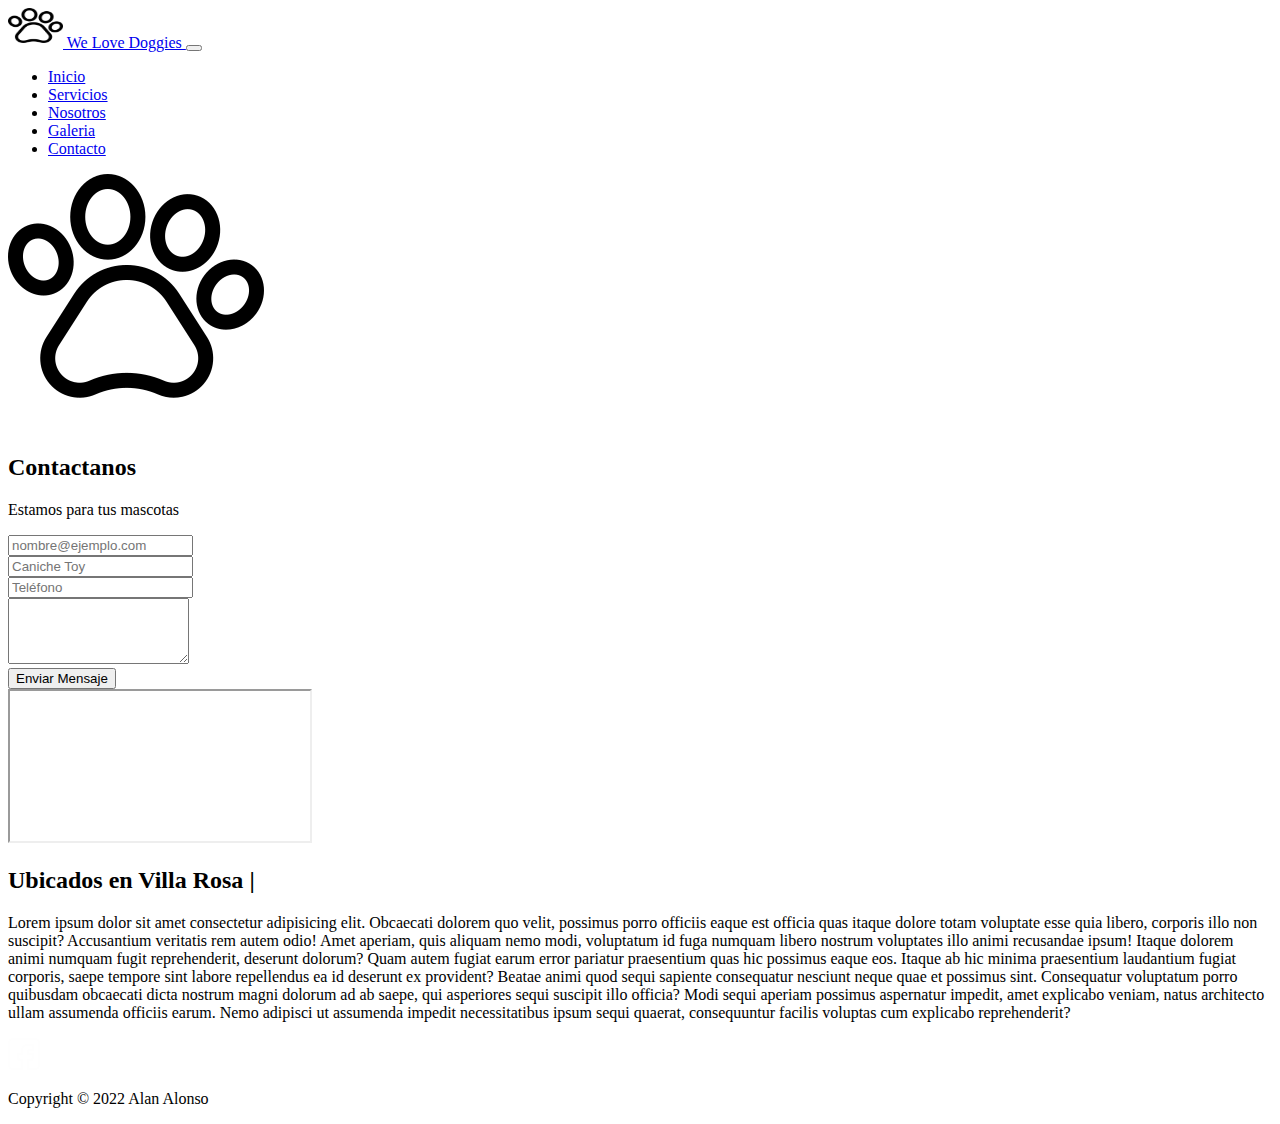
==== pages/contacto.html @ a9f9420e "creando sass" ====
<!DOCTYPE html>
<html lang="en">
<head>
    <meta charset="UTF-8">
    <meta http-equiv="X-UA-Compatible" content="IE=edge">
    <meta name="viewport" content="width=device-width, initial-scale=1.0">
    <title>Peluqueria Canina WeLoveDoggies</title>
    <!-- Bootstrap CSS -->
    <link href="https://cdn.jsdelivr.net/npm/bootstrap@5.1.3/dist/css/bootstrap.min.css" rel="stylesheet" integrity="sha384-1BmE4kWBq78iYhFldvKuhfTAU6auU8tT94WrHftjDbrCEXSU1oBoqyl2QvZ6jIW3" crossorigin="anonymous">
    <link rel="stylesheet" href="../asset/style.css">
</head>
<body class="contenedor">
    <header class="encabezado">
        <nav class="navbar navbar-expand-lg navbar navbar-dark bg-primary">
            <div class="container-fluid">
                <a class="navbar-brand" href="#">
                    <img src="../asset/img/huella.png" alt="" width="55" height="40" class="logo d-inline-block align-text-top">
                    We Love Doggies
                  </a>
              <button class="navbar-toggler" type="button" data-bs-toggle="collapse" data-bs-target="#navbarTogglerDemo02" aria-controls="navbarTogglerDemo02" aria-expanded="false" aria-label="Toggle navigation">
                <span class="navbar-toggler-icon"></span>
              </button>
              <div class="collapse navbar-collapse justify-content-end" id="navbarTogglerDemo02">
                <ul class="navbar-nav me-auto mb-2 mb-lg-0">
                  <li class="nav-item">
                    <a class="nav-link" aria-current="page" href="../index.html">Inicio</a>
                  </li>
                  <li class="nav-item">
                    <a class="nav-link" aria-current="page" href="./servicios.html">Servicios</a>
                  </li>
                  <li class="nav-item">
                    <a class="nav-link" aria-current="page" href="./nosotros.html">Nosotros</a>
                  </li>
                  <li class="nav-item">
                    <a class="nav-link" aria-current="page" href="./galeria.html">Galeria</a>
                  </li>
                  <li class="nav-item">
                    <a class="nav-link active" aria-current="page" href="./contacto.html">Contacto</a>
                  </li>
                </ul>
              </div>
            </div>
          </nav>
</header>

    <main class="cuerpo">
<!-- Formulario 2-->
      <div class="container border-top border-primary pt-2" style="max-width: 500px" id="contenedor-formulario">
        <div class="text-center mb-4" id="titulo-formulario">
          <div><img src="../asset/img/huella.png" alt="" class="img-fluid ps-5"></div>
          <h2>Contactanos</h2>
          <p class="fs-5">Estamos para tus mascotas</p>
        </div>
  
       
  
        <form   method="POST" data-netlify="true" action="#">     
              <div class= "mb-3">           
                <input type="email" class="form-control" id="email" name="email" placeholder="nombre@ejemplo.com">
              </div>
   
            
              <div class="mb-3">            
                <input type="input" class="form-control" id="name" name="name" placeholder="Caniche Toy">
              </div>
        
  
              <div class="mb-3">
                <input type="tel" class="form-control" name="phone" id="phone" placeholder="Teléfono">
              </div>
  
            <div class="mb-3">       
              <textarea class="form-control" name="message" id="message" rows="4"></textarea>
            </div>
  
            <div class="mb-3">
              <button type="submit" class=" btn btn-primary w-100 fs-5">Enviar Mensaje</button>
            </div>
        </form>
    
    </div>
  <div id="local">
    <div class="mapaDeUbicacion">
        <iframe id="mapa" src="https://www.google.com/maps/embed?pb=!1m14!1m8!1m3!1d3291.4063135750957!2d-58.865498!3d-34.416433!3m2!1i1024!2i768!4f13.1!3m3!1m2!1s0x0%3A0x6aa92ce7ea331518!2s%22We%20love%20doggies%22!5e0!3m2!1ses-419!2sar!4v1648254610109!5m2!1ses-419!2sar"style="border:1;" allowfullscreen="" loading="lazy" referrerpolicy="no-referrer-when-downgrade"></iframe>
  </div>
  <div class="wrapper">
    <div class="animacionTexto">
    <h2>Ubicados en Villa Rosa <span>|</span></h2></div>
  
    <p class="fs-5 text-body">Lorem ipsum dolor sit amet consectetur adipisicing elit. Obcaecati dolorem quo velit, possimus porro officiis eaque est officia quas itaque dolore totam voluptate esse quia libero, corporis illo non suscipit?
    Accusantium veritatis rem autem odio! Amet aperiam, quis aliquam nemo modi, voluptatum id fuga numquam libero nostrum voluptates illo animi recusandae ipsum! Itaque dolorem animi numquam fugit reprehenderit, deserunt dolorum?
    Quam autem fugiat earum error pariatur praesentium quas hic possimus eaque eos. Itaque ab hic minima praesentium laudantium fugiat corporis, saepe tempore sint labore repellendus ea id deserunt ex provident?
    Beatae animi quod sequi sapiente consequatur nesciunt neque quae et possimus sint. Consequatur voluptatum porro quibusdam obcaecati dicta nostrum magni dolorum ad ab saepe, qui asperiores sequi suscipit illo officia?
    Modi sequi aperiam possimus aspernatur impedit, amet explicabo veniam, natus architecto ullam assumenda officiis earum. Nemo adipisci ut assumenda impedit necessitatibus ipsum sequi quaerat, consequuntur facilis voluptas cum explicabo reprehenderit?
    </p>

  </div>
  </div>
    </main>

<footer class="pie">
    <div class="redes">
        <a href="https://www.facebook.com/PeluqueriaCaninaWeLoveDoggies"><img src="../asset/img/icon/facebook.png" alt="facebook"></a>
        <a href="https://www.instagram.com/peluqueriacaninawelovedoggies/?hl=es"><img src="../asset/img/icon/instagram.png" alt="instagram"></a>
    </div>
    <p>Copyright &copy 2022 Alan Alonso</p>
</footer>
<!-- JS -->
<script src="https://cdn.jsdelivr.net/npm/bootstrap@5.1.3/dist/js/bootstrap.bundle.min.js" integrity="sha384-ka7Sk0Gln4gmtz2MlQnikT1wXgYsOg+OMhuP+IlRH9sENBO0LRn5q+8nbTov4+1p" crossorigin="anonymous"></script> 
</body>
</html>
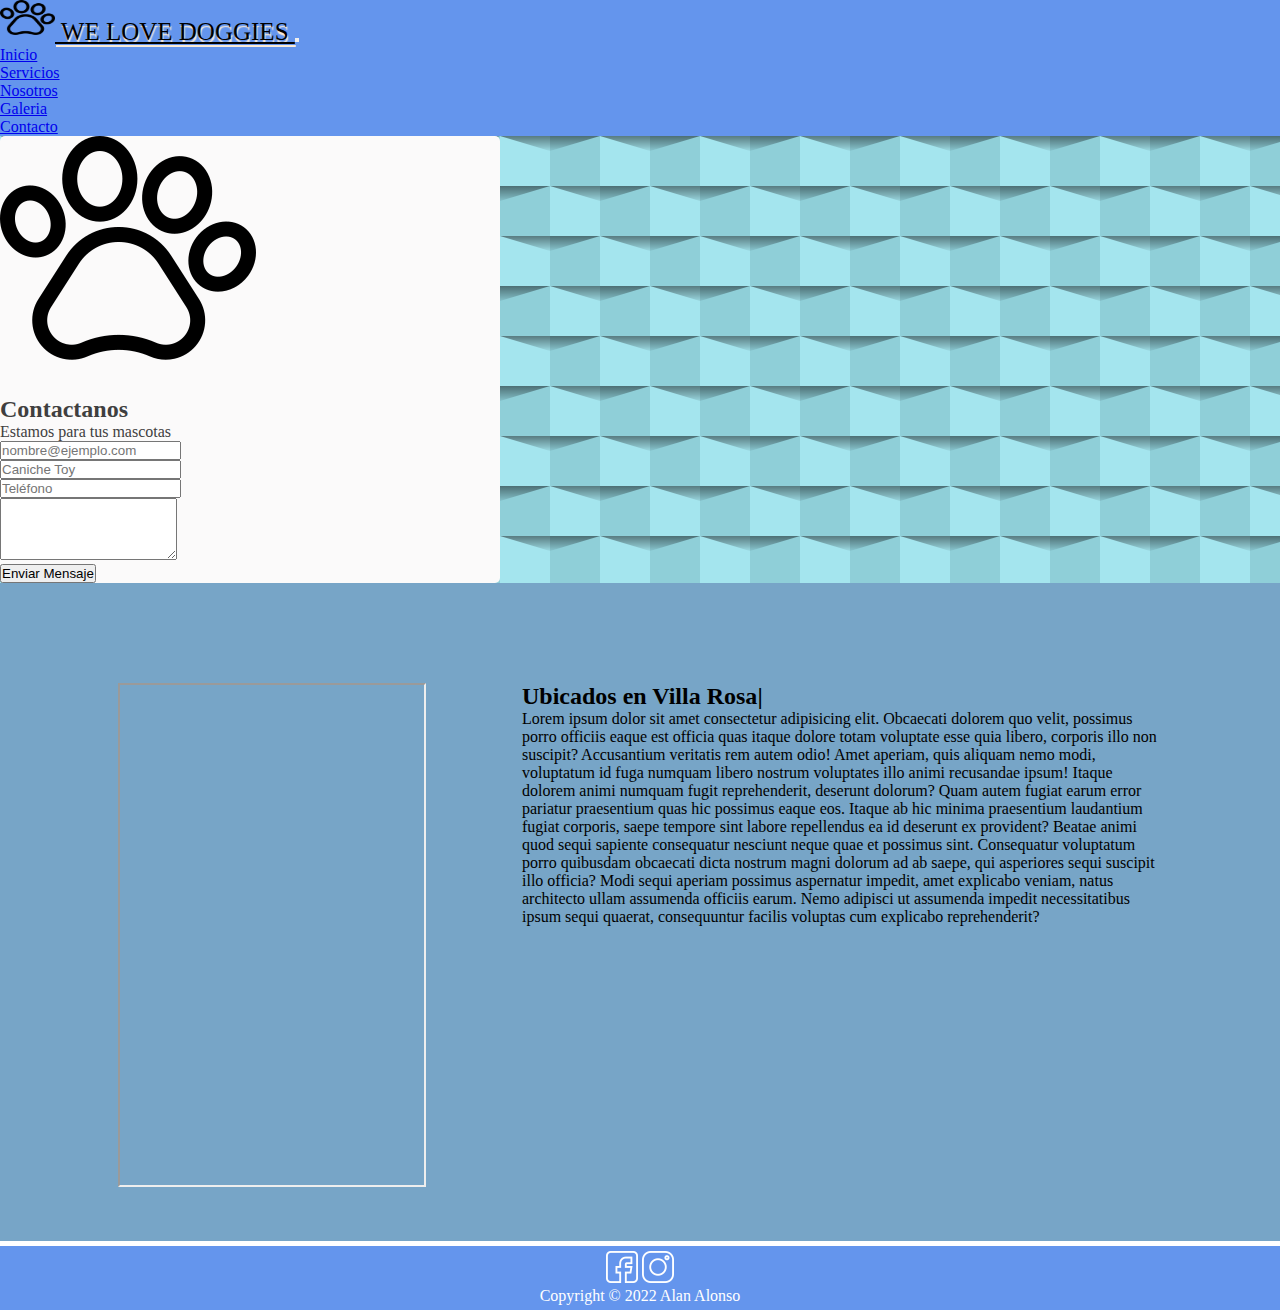
==== commit ffd4d828: "sass + ceo" ====
--- a/pages/contacto.html
+++ b/pages/contacto.html
@@ -4,12 +4,14 @@
     <meta charset="UTF-8">
     <meta http-equiv="X-UA-Compatible" content="IE=edge">
     <meta name="viewport" content="width=device-width, initial-scale=1.0">
+    <meta name="description" content="Peluqueria canina">
+    <meta name="keywords" content="peluqueria, canina, perros, estilo, corte, limpieza">
     <title>Peluqueria Canina WeLoveDoggies</title>
     <!-- Bootstrap CSS -->
     <link href="https://cdn.jsdelivr.net/npm/bootstrap@5.1.3/dist/css/bootstrap.min.css" rel="stylesheet" integrity="sha384-1BmE4kWBq78iYhFldvKuhfTAU6auU8tT94WrHftjDbrCEXSU1oBoqyl2QvZ6jIW3" crossorigin="anonymous">
-    <link rel="stylesheet" href="../asset/style.css">
+    <link rel="stylesheet" href="../asset/css/style.css">
 </head>
-<body class="contenedor">
+<body>
     <header class="encabezado">
         <nav class="navbar navbar-expand-lg navbar navbar-dark bg-primary">
             <div class="container-fluid">
@@ -20,8 +22,8 @@
               <button class="navbar-toggler" type="button" data-bs-toggle="collapse" data-bs-target="#navbarTogglerDemo02" aria-controls="navbarTogglerDemo02" aria-expanded="false" aria-label="Toggle navigation">
                 <span class="navbar-toggler-icon"></span>
               </button>
-              <div class="collapse navbar-collapse justify-content-end" id="navbarTogglerDemo02">
-                <ul class="navbar-nav me-auto mb-2 mb-lg-0">
+              <div class="collapse navbar-collapse" id="navbarTogglerDemo02">
+                <ul class=" nav__derecha navbar-nav me-auto mb-2 mb-lg-0">
                   <li class="nav-item">
                     <a class="nav-link" aria-current="page" href="../index.html">Inicio</a>
                   </li>
--- a/asset/css/style.css
+++ b/asset/css/style.css
@@ -0,0 +1,248 @@
+/* RESET */
+* {
+  margin: 0;
+  padding: 0;
+}
+
+.navbar {
+  min-height: 70px !important;
+  background-color: cornflowerblue !important;
+}
+
+.navbar .navbar-brand {
+  text-transform: uppercase !important;
+  color: black !important;
+  font-size: 25px !important;
+  text-shadow: 1px 1px 1px antiquewhite !important;
+  text-shadow: 1px 2px 1px antiquewhite !important;
+  text-shadow: 1px 3px 1px antiquewhite !important;
+}
+
+.pie {
+  text-align: center;
+  padding: 5px;
+  color: white;
+  background: cornflowerblue;
+  margin-top: 5px;
+}
+
+/* MAIN */
+.cuerpo {
+  background-color: #A4E5EE;
+  background-image: url("data:image/svg+xml,%3Csvg xmlns='http://www.w3.org/2000/svg' width='100' height='100' viewBox='0 0 200 200'%3E%3Cdefs%3E%3ClinearGradient id='a' gradientUnits='userSpaceOnUse' x1='100' y1='33' x2='100' y2='-3'%3E%3Cstop offset='0' stop-color='%23000' stop-opacity='0'/%3E%3Cstop offset='1' stop-color='%23000' stop-opacity='1'/%3E%3C/linearGradient%3E%3ClinearGradient id='b' gradientUnits='userSpaceOnUse' x1='100' y1='135' x2='100' y2='97'%3E%3Cstop offset='0' stop-color='%23000' stop-opacity='0'/%3E%3Cstop offset='1' stop-color='%23000' stop-opacity='1'/%3E%3C/linearGradient%3E%3C/defs%3E%3Cg fill='%2380c0c9' fill-opacity='0.6'%3E%3Crect x='100' width='100' height='100'/%3E%3Crect y='100' width='100' height='100'/%3E%3C/g%3E%3Cg fill-opacity='0.5'%3E%3Cpolygon fill='url(%23a)' points='100 30 0 0 200 0'/%3E%3Cpolygon fill='url(%23b)' points='100 100 0 130 0 100 200 100 200 130'/%3E%3C/g%3E%3C/svg%3E");
+}
+
+.tarjeta__titulo {
+  text-align: center;
+  text-transform: uppercase;
+  font-size: 25px;
+}
+
+.tarjeta__titulo p {
+  margin-top: 10px;
+  text-align: center;
+  font-size: 18px;
+}
+
+.tarjeta__titulo--rojo {
+  text-align: center;
+  text-transform: uppercase;
+  font-size: 40px;
+  color: red;
+  -webkit-animation: flash 3s infinite alternate;
+          animation: flash 3s infinite alternate;
+}
+
+@-webkit-keyframes flash {
+  from {
+    width: 100%;
+  }
+  to {
+    width: 20%;
+  }
+}
+
+@keyframes flash {
+  from {
+    width: 100%;
+  }
+  to {
+    width: 20%;
+  }
+}
+
+.oferta {
+  margin-top: 10px;
+  text-align: center;
+  font-size: 25px;
+}
+
+.tarjeta_animada {
+  -webkit-animation: jackInTheBox 3s infinite alternate;
+          animation: jackInTheBox 3s infinite alternate;
+}
+
+@-webkit-keyframes jackInTheBox {
+  from {
+    width: 100%;
+  }
+  to {
+    width: 100%;
+  }
+}
+
+@keyframes jackInTheBox {
+  from {
+    width: 100%;
+  }
+  to {
+    width: 100%;
+  }
+}
+
+.boton, .boton--enviar, .boton--oferta {
+  width: 200px;
+  height: 50px;
+  background-color: white;
+  text-align: center;
+  color: black;
+  border-radius: 20px;
+  border: 1px solid black;
+}
+
+.boton--enviar {
+  background-color: yellow;
+  color: black;
+}
+
+.boton--enviar a {
+  text-decoration: none;
+}
+
+.boton--oferta {
+  background-color: red;
+  color: yellow;
+}
+
+/*   Estilos de la galeria    */
+#galeria .col-lg-4 {
+  margin: 0 !important;
+  padding: 25px;
+}
+
+#galeria .col-lg-4 img {
+  width: 100%;
+  height: 250px;
+}
+
+#galeria .col-lg-4 img:hover {
+  border: 5px solid #f7f7f7;
+}
+
+/*     FORMULARIO      */
+#contenedor-formulario {
+  background: #fbfafa;
+  border-radius: 5px;
+}
+
+#titulo-formulario {
+  color: #3f3f3f;
+}
+
+/* MAPA DE UBICACION */
+#mapa {
+  margin-top: 100px;
+  width: 100%;
+  height: 500px;
+}
+
+#local {
+  background: #77a5c7;
+  padding-bottom: 50px;
+  display: -webkit-box;
+  display: -ms-flexbox;
+  display: flex;
+  -webkit-box-pack: center;
+      -ms-flex-pack: center;
+          justify-content: center;
+}
+
+.wrapper {
+  width: 50%;
+  margin-left: 100px;
+  padding-top: 100px;
+}
+
+.animacionTexto {
+  display: table;
+}
+
+.animacionTexto h2 {
+  float: left;
+  position: relative;
+}
+
+.animacionTexto h2 span {
+  position: absolute;
+  right: 0;
+  width: 0;
+  background: #77a5c7;
+  -webkit-animation: maquina 5s infinite alternate;
+          animation: maquina 5s infinite alternate;
+}
+
+@-webkit-keyframes maquina {
+  from {
+    width: 100%;
+  }
+  to {
+    width: 0;
+  }
+}
+
+@keyframes maquina {
+  from {
+    width: 100%;
+  }
+  to {
+    width: 0;
+  }
+}
+
+/* MEDIA QUERIES */
+@media (max-width: 1200px) {
+  #local {
+    -ms-flex-wrap: wrap;
+        flex-wrap: wrap;
+    padding-top: 10px;
+  }
+  .wrapper {
+    width: 90%;
+    margin: auto;
+    padding-top: 30px;
+  }
+}
+
+@media (max-width: 768px) {
+  #intro {
+    width: 90% !important;
+  }
+  .carousel-inner {
+    max-height: 25rem;
+  }
+  .servicios-fila {
+    width: 100% !important;
+    text-align: center;
+  }
+}
+
+@media (max-width: 576px) {
+  .icono-warp {
+    -ms-flex-wrap: wrap;
+        flex-wrap: wrap;
+    -webkit-box-pack: center !important;
+        -ms-flex-pack: center !important;
+            justify-content: center !important;
+  }
+}
+/*# sourceMappingURL=style.css.map */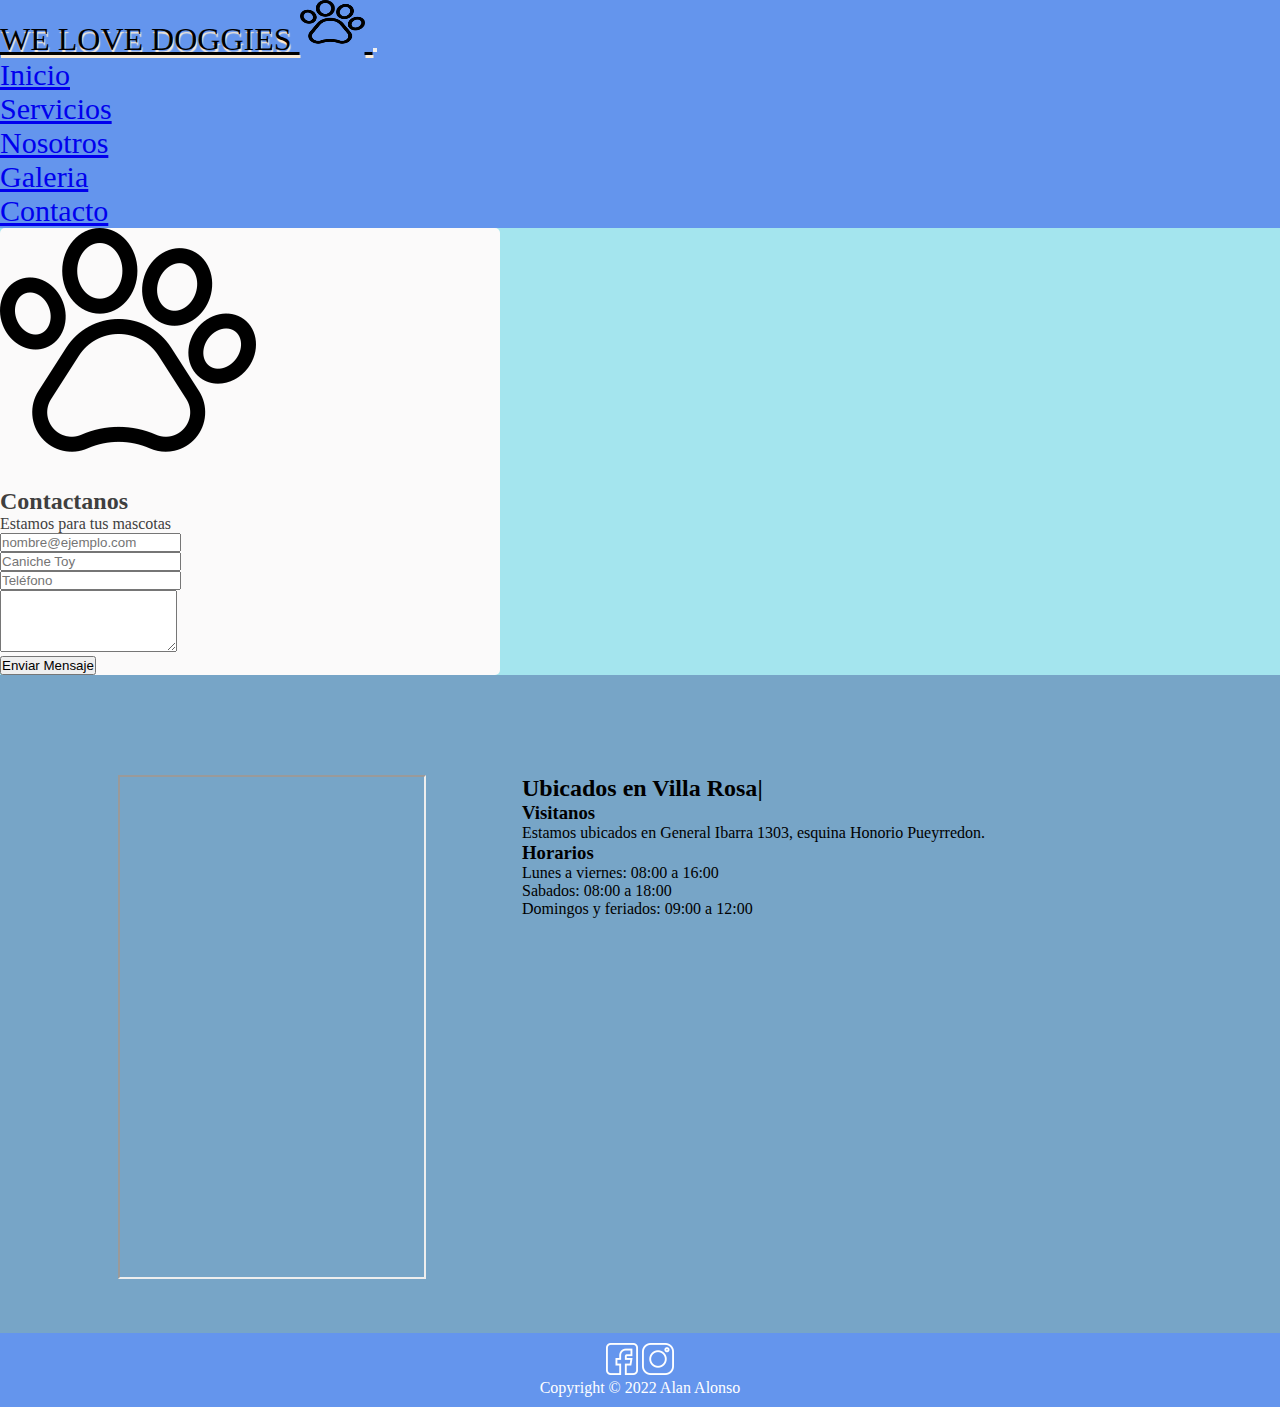
==== commit b2cabc02: "sass mejorado" ====
--- a/pages/contacto.html
+++ b/pages/contacto.html
@@ -7,23 +7,26 @@
     <meta name="description" content="Peluqueria canina">
     <meta name="keywords" content="peluqueria, canina, perros, estilo, corte, limpieza">
     <title>Peluqueria Canina WeLoveDoggies</title>
+    <!-- Favicons -->
+    <link rel="icon" href="asset/img/home.png" >
     <!-- Bootstrap CSS -->
     <link href="https://cdn.jsdelivr.net/npm/bootstrap@5.1.3/dist/css/bootstrap.min.css" rel="stylesheet" integrity="sha384-1BmE4kWBq78iYhFldvKuhfTAU6auU8tT94WrHftjDbrCEXSU1oBoqyl2QvZ6jIW3" crossorigin="anonymous">
+    <!-- CSS -->
     <link rel="stylesheet" href="../asset/css/style.css">
 </head>
-<body>
+<body class="">
     <header class="encabezado">
-        <nav class="navbar navbar-expand-lg navbar navbar-dark bg-primary">
-            <div class="container-fluid">
-                <a class="navbar-brand" href="#">
-                    <img src="../asset/img/huella.png" alt="" width="55" height="40" class="logo d-inline-block align-text-top">
-                    We Love Doggies
-                  </a>
-              <button class="navbar-toggler" type="button" data-bs-toggle="collapse" data-bs-target="#navbarTogglerDemo02" aria-controls="navbarTogglerDemo02" aria-expanded="false" aria-label="Toggle navigation">
+      <nav class="navbar navbar-expand-lg navbar-dark bg-primary sticky-top">
+        <div class="container-fluid">
+            <a class="navbar-brand" href="../index.html">We Love Doggies
+              <img src="../asset/img/huella.png" alt="" width="65" height="50" class="logo d-inline-block align-text-center m-2">
+            </a>
+            <button class="navbar-toggler" type="button" data-bs-toggle="collapse" data-bs-target="#navbarNav"
+                aria-controls="navbarNav" aria-expanded="false" aria-label="Toggle navigation">
                 <span class="navbar-toggler-icon"></span>
-              </button>
-              <div class="collapse navbar-collapse" id="navbarTogglerDemo02">
-                <ul class=" nav__derecha navbar-nav me-auto mb-2 mb-lg-0">
+            </button>
+            <div class="collapse navbar-collapse justify-content-end" id="navbarNav">
+                <ul class="navbar-nav">
                   <li class="nav-item">
                     <a class="nav-link" aria-current="page" href="../index.html">Inicio</a>
                   </li>
@@ -40,13 +43,14 @@
                     <a class="nav-link active" aria-current="page" href="./contacto.html">Contacto</a>
                   </li>
                 </ul>
-              </div>
             </div>
-          </nav>
+        </div>
+    </nav>
 </header>
 
     <main class="cuerpo">
 <!-- Formulario 2-->
+<div class="pt-5">
       <div class="container border-top border-primary pt-2" style="max-width: 500px" id="contenedor-formulario">
         <div class="text-center mb-4" id="titulo-formulario">
           <div><img src="../asset/img/huella.png" alt="" class="img-fluid ps-5"></div>
@@ -76,7 +80,7 @@
             </div>
   
             <div class="mb-3">
-              <button type="submit" class=" btn btn-primary w-100 fs-5">Enviar Mensaje</button>
+              <button type="submit" class=" btn btn-primary w-100 fs-5 mb-2">Enviar Mensaje</button>
             </div>
         </form>
     
@@ -88,13 +92,28 @@
   <div class="wrapper">
     <div class="animacionTexto">
     <h2>Ubicados en Villa Rosa <span>|</span></h2></div>
-  
-    <p class="fs-5 text-body">Lorem ipsum dolor sit amet consectetur adipisicing elit. Obcaecati dolorem quo velit, possimus porro officiis eaque est officia quas itaque dolore totam voluptate esse quia libero, corporis illo non suscipit?
-    Accusantium veritatis rem autem odio! Amet aperiam, quis aliquam nemo modi, voluptatum id fuga numquam libero nostrum voluptates illo animi recusandae ipsum! Itaque dolorem animi numquam fugit reprehenderit, deserunt dolorum?
-    Quam autem fugiat earum error pariatur praesentium quas hic possimus eaque eos. Itaque ab hic minima praesentium laudantium fugiat corporis, saepe tempore sint labore repellendus ea id deserunt ex provident?
-    Beatae animi quod sequi sapiente consequatur nesciunt neque quae et possimus sint. Consequatur voluptatum porro quibusdam obcaecati dicta nostrum magni dolorum ad ab saepe, qui asperiores sequi suscipit illo officia?
-    Modi sequi aperiam possimus aspernatur impedit, amet explicabo veniam, natus architecto ullam assumenda officiis earum. Nemo adipisci ut assumenda impedit necessitatibus ipsum sequi quaerat, consequuntur facilis voluptas cum explicabo reprehenderit?
-    </p>
+    <div class="ubication__info text-center">
+      <h3 class="mt-3" >Visitanos</h3>
+      <p class="px-lg-5">
+        Estamos ubicados en General Ibarra 1303, esquina Honorio Pueyrredon.
+      </p>
+    </div>
+    <div class=ubication__time>
+      <h3 class="text-center mb-3">Horarios</h3>
+      <div class="ubication__time-box text-md-left ms-md-3">
+        <p class="ubication__time-info">
+          <i class="far fa-clock"></i>
+            Lunes a viernes: 08:00 a 16:00
+        </p>            
+        <p class="ubication__time-info">
+          <i class="far fa-clock"></i>
+          Sabados: 08:00 a 18:00
+        </p>
+        <p class="ubication__time-info">
+          <i class="far fa-clock"></i>
+          Domingos y feriados: 09:00 a 12:00
+        </p>
+      </div>
 
   </div>
   </div>
--- a/asset/css/style.css
+++ b/asset/css/style.css
@@ -4,6 +4,46 @@
   padding: 0;
 }
 
+/* MEDIA QUERIES */
+@media (max-width: 1200px) {
+  #local {
+    -ms-flex-wrap: wrap;
+        flex-wrap: wrap;
+    padding-top: 10px;
+  }
+  .wrapper {
+    width: 90%;
+    margin: auto;
+    padding-top: 30px;
+  }
+}
+
+@media (max-width: 768px) {
+  #intro {
+    width: 90% !important;
+  }
+  .carousel-inner {
+    max-height: 25rem;
+  }
+  .servicios-fila {
+    width: 100% !important;
+    text-align: center;
+  }
+}
+
+@media (max-width: 576px) {
+  .icono-warp {
+    -ms-flex-wrap: wrap;
+        flex-wrap: wrap;
+    -webkit-box-pack: center !important;
+        -ms-flex-pack: center !important;
+            justify-content: center !important;
+  }
+  .titulo_sobre-mi {
+    text-align: center;
+  }
+}
+
 .navbar {
   min-height: 70px !important;
   background-color: cornflowerblue !important;
@@ -12,30 +52,33 @@
 .navbar .navbar-brand {
   text-transform: uppercase !important;
   color: black !important;
-  font-size: 25px !important;
+  font-size: 2em;
   text-shadow: 1px 1px 1px antiquewhite !important;
   text-shadow: 1px 2px 1px antiquewhite !important;
   text-shadow: 1px 3px 1px antiquewhite !important;
 }
 
+.navbar .nav-item {
+  font-size: 30px !important;
+}
+
 .pie {
   text-align: center;
-  padding: 5px;
+  padding: 10px;
   color: white;
   background: cornflowerblue;
-  margin-top: 5px;
 }
 
 /* MAIN */
 .cuerpo {
   background-color: #A4E5EE;
-  background-image: url("data:image/svg+xml,%3Csvg xmlns='http://www.w3.org/2000/svg' width='100' height='100' viewBox='0 0 200 200'%3E%3Cdefs%3E%3ClinearGradient id='a' gradientUnits='userSpaceOnUse' x1='100' y1='33' x2='100' y2='-3'%3E%3Cstop offset='0' stop-color='%23000' stop-opacity='0'/%3E%3Cstop offset='1' stop-color='%23000' stop-opacity='1'/%3E%3C/linearGradient%3E%3ClinearGradient id='b' gradientUnits='userSpaceOnUse' x1='100' y1='135' x2='100' y2='97'%3E%3Cstop offset='0' stop-color='%23000' stop-opacity='0'/%3E%3Cstop offset='1' stop-color='%23000' stop-opacity='1'/%3E%3C/linearGradient%3E%3C/defs%3E%3Cg fill='%2380c0c9' fill-opacity='0.6'%3E%3Crect x='100' width='100' height='100'/%3E%3Crect y='100' width='100' height='100'/%3E%3C/g%3E%3Cg fill-opacity='0.5'%3E%3Cpolygon fill='url(%23a)' points='100 30 0 0 200 0'/%3E%3Cpolygon fill='url(%23b)' points='100 100 0 130 0 100 200 100 200 130'/%3E%3C/g%3E%3C/svg%3E");
+  background-image: blue;
 }
 
 .tarjeta__titulo {
   text-align: center;
   text-transform: uppercase;
-  font-size: 25px;
+  font-size: 20px;
 }
 
 .tarjeta__titulo p {
@@ -74,7 +117,7 @@
 .oferta {
   margin-top: 10px;
   text-align: center;
-  font-size: 25px;
+  font-size: 20px;
 }
 
 .tarjeta_animada {
@@ -108,6 +151,7 @@
   color: black;
   border-radius: 20px;
   border: 1px solid black;
+  font-size: 20px;
 }
 
 .boton--enviar {
@@ -122,6 +166,40 @@
 .boton--oferta {
   background-color: red;
   color: yellow;
+}
+
+.titulo_sobre-mi {
+  font-size: 23px;
+}
+
+.boton--sobre-mi {
+  min-width: 130px;
+  height: 50px;
+  color: #fff;
+  padding: 5px 10px;
+  font-weight: bold;
+  cursor: pointer;
+  -webkit-transition: all 0.3s ease;
+  transition: all 0.3s ease;
+  position: relative;
+  display: inline-block;
+  outline: none;
+  border-radius: 5px;
+  border: 2px solid #2c0b8e;
+  background: #2c0b8e;
+}
+
+.boton--sobre-mi a {
+  text-decoration: none;
+}
+
+.boton--sobre-mi:hover {
+  background: #fff;
+  color: #2c0b8e;
+}
+
+.img_sobre_mi p {
+  font-size: 25px;
 }
 
 /*   Estilos de la galeria    */
@@ -209,40 +287,44 @@
   }
 }
 
-/* MEDIA QUERIES */
-@media (max-width: 1200px) {
-  #local {
-    -ms-flex-wrap: wrap;
-        flex-wrap: wrap;
-    padding-top: 10px;
-  }
-  .wrapper {
-    width: 90%;
-    margin: auto;
-    padding-top: 30px;
-  }
-}
-
-@media (max-width: 768px) {
-  #intro {
-    width: 90% !important;
-  }
-  .carousel-inner {
-    max-height: 25rem;
-  }
-  .servicios-fila {
-    width: 100% !important;
-    text-align: center;
-  }
-}
-
-@media (max-width: 576px) {
-  .icono-warp {
-    -ms-flex-wrap: wrap;
-        flex-wrap: wrap;
-    -webkit-box-pack: center !important;
-        -ms-flex-pack: center !important;
-            justify-content: center !important;
-  }
+.css-button-sliding-to-left--red {
+  min-width: 130px;
+  height: 40px;
+  color: #fff;
+  padding: 5px 10px;
+  font-weight: bold;
+  cursor: pointer;
+  -webkit-transition: all 0.3s ease;
+  transition: all 0.3s ease;
+  position: relative;
+  display: inline-block;
+  outline: none;
+  border-radius: 5px;
+  z-index: 0;
+  background: #fff;
+  overflow: hidden;
+  border: 2px solid #d90429;
+  color: #d90429;
+}
+
+.css-button-sliding-to-left--red:hover {
+  color: #fff;
+}
+
+.css-button-sliding-to-left--red:hover:after {
+  width: 100%;
+}
+
+.css-button-sliding-to-left--red:after {
+  content: "";
+  position: absolute;
+  z-index: -1;
+  -webkit-transition: all 0.3s ease;
+  transition: all 0.3s ease;
+  left: 0;
+  top: 0;
+  width: 0;
+  height: 100%;
+  background: #d90429;
 }
 /*# sourceMappingURL=style.css.map */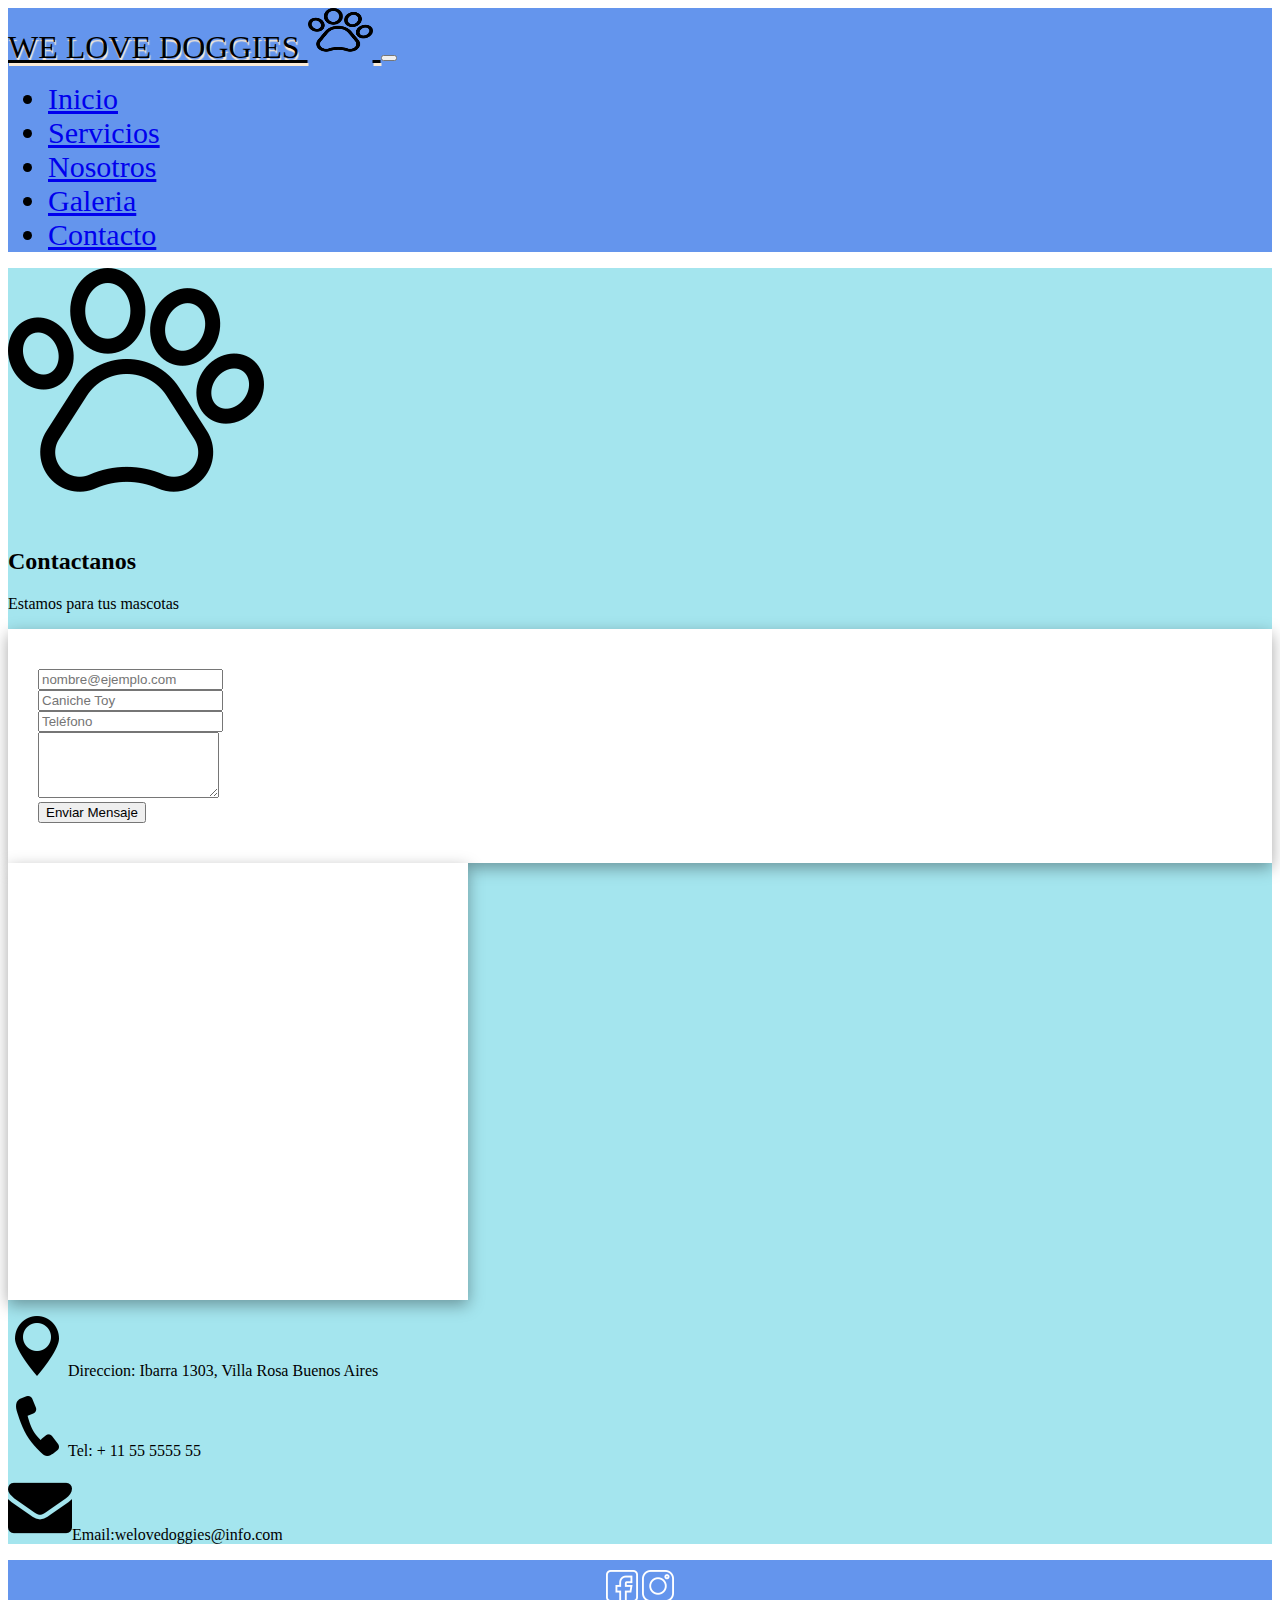
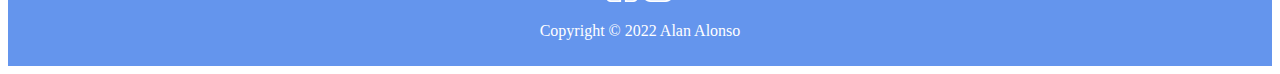
==== commit 8210127f: "modificacion de contacto" ====
--- a/pages/contacto.html
+++ b/pages/contacto.html
@@ -49,74 +49,88 @@
 </header>
 
     <main class="cuerpo">
-<!-- Formulario 2-->
-<div class="pt-5">
-      <div class="container border-top border-primary pt-2" style="max-width: 500px" id="contenedor-formulario">
-        <div class="text-center mb-4" id="titulo-formulario">
-          <div><img src="../asset/img/huella.png" alt="" class="img-fluid ps-5"></div>
-          <h2>Contactanos</h2>
-          <p class="fs-5">Estamos para tus mascotas</p>
+<!-- Formulario -->
+<div class="contact-area">
+    <div class="container">
+        <div class="row">
+            <div class="col-md-12 col-sm-12 col-xs-12">
+              <div class="text-center mb-4 mt-3" id="titulo-formulario">
+                <div><img src="../asset/img/huella.png" alt="" class="img-fluid ps-5"></div>
+                <h2>Contactanos</h2>
+                <p class="fs-5">Estamos para tus mascotas</p>
+              </div>
+            </div>
         </div>
-  
+
+        <div class="row">
+            <div class="col-md-6 col-sm-12 col-xs-12">
+              <div class="contact-form mb-5 mt-2">
+                <form   method="POST" data-netlify="true" action="#">     
+                  <div class= "mb-3">           
+                    <input type="email" class="form-control" id="email" name="email" placeholder="nombre@ejemplo.com">
+                  </div>
        
-  
-        <form   method="POST" data-netlify="true" action="#">     
-              <div class= "mb-3">           
-                <input type="email" class="form-control" id="email" name="email" placeholder="nombre@ejemplo.com">
+                
+                  <div class="mb-3">            
+                    <input type="input" class="form-control" id="name" name="name" placeholder="Caniche Toy">
+                  </div>
+            
+      
+                  <div class="mb-3">
+                    <input type="tel" class="form-control" name="phone" id="phone" placeholder="Teléfono">
+                  </div>
+      
+                <div class="mb-3">       
+                  <textarea class="form-control" name="message" id="message" rows="4"></textarea>
+                </div>
+      
+                <div class="mb-3">
+                  <button type="submit" class=" btn btn-primary w-100 fs-5 mb-2">Enviar Mensaje</button>
+                </div>
+                </form>
               </div>
-   
-            
-              <div class="mb-3">            
-                <input type="input" class="form-control" id="name" name="name" placeholder="Caniche Toy">
-              </div>
-        
-  
-              <div class="mb-3">
-                <input type="tel" class="form-control" name="phone" id="phone" placeholder="Teléfono">
-              </div>
-  
-            <div class="mb-3">       
-              <textarea class="form-control" name="message" id="message" rows="4"></textarea>
             </div>
-  
-            <div class="mb-3">
-              <button type="submit" class=" btn btn-primary w-100 fs-5 mb-2">Enviar Mensaje</button>
+            <div class="col-lg-6 col-md-6 col-sm-12 col-xs-12">
+                <div class="map-area mt-2">
+                    <iframe src="https://www.google.com/maps/embed?pb=!1m14!1m8!1m3!1d3291.4063135750957!2d-58.865498!3d-34.416433!3m2!1i1024!2i768!4f13.1!3m3!1m2!1s0x0%3A0x6aa92ce7ea331518!2s%22We%20love%20doggies%22!5e0!3m2!1ses-419!2sar!4v1648254610109!5m2!1ses-419!2sar"style="border:0;" allowfullscreen="" loading="lazy"></iframe>
+                </div>
             </div>
-        </form>
-    
+            <div class="row">
+							<div class="col-md-4">
+								<div class="dbox w-100 text-center">
+			        		<div class="icon d-flex align-items-center justify-content-center">
+			        			<span class="fa fa-map-marker"></span>
+			        		</div>
+			        		<div class="text">
+				            <p class="text-muted"><span class="text-primary"><img src="../asset/img/icon/location_pointer.png" alt="facebook"></a>Direccion:</span> Ibarra 1303, Villa Rosa Buenos Aires</p>
+				          </div>
+			          </div>
+							</div>
+							<div class="col-md-4">
+								<div class="dbox w-100 text-center">
+			        		<div class="icon d-flex align-items-center justify-content-center">
+			        			<span class="fa fa-phone"></span>
+			        		</div>
+			        		<div class="text">
+				            <p><span class="text-primary"><img src="../asset/img/icon/telephone.png" alt="facebook"></a>Tel:</span> <a href="#">+ 11 55 5555 55</a></p>
+				          </div>
+			          </div>
+							</div>
+							<div class="col-md-4">
+								<div class="dbox w-100 text-center">
+			        		<div class="icon d-flex align-items-center justify-content-center">
+			        			<span class="fa fa-paper-plane"></span>
+			        		</div>
+			        		<div class="text">
+				            <p><span class="text-primary"><img src="../asset/img/icon/sobre.png" alt="facebook"></a>Email:</span><a href="#">welovedoggies@info.com</a></p>
+				          </div>
+			          </div>
+							</div>
+							
+            </div>
+        </div>
     </div>
-  <div id="local">
-    <div class="mapaDeUbicacion">
-        <iframe id="mapa" src="https://www.google.com/maps/embed?pb=!1m14!1m8!1m3!1d3291.4063135750957!2d-58.865498!3d-34.416433!3m2!1i1024!2i768!4f13.1!3m3!1m2!1s0x0%3A0x6aa92ce7ea331518!2s%22We%20love%20doggies%22!5e0!3m2!1ses-419!2sar!4v1648254610109!5m2!1ses-419!2sar"style="border:1;" allowfullscreen="" loading="lazy" referrerpolicy="no-referrer-when-downgrade"></iframe>
-  </div>
-  <div class="wrapper">
-    <div class="animacionTexto">
-    <h2>Ubicados en Villa Rosa <span>|</span></h2></div>
-    <div class="ubication__info text-center">
-      <h3 class="mt-3" >Visitanos</h3>
-      <p class="px-lg-5">
-        Estamos ubicados en General Ibarra 1303, esquina Honorio Pueyrredon.
-      </p>
-    </div>
-    <div class=ubication__time>
-      <h3 class="text-center mb-3">Horarios</h3>
-      <div class="ubication__time-box text-md-left ms-md-3">
-        <p class="ubication__time-info">
-          <i class="far fa-clock"></i>
-            Lunes a viernes: 08:00 a 16:00
-        </p>            
-        <p class="ubication__time-info">
-          <i class="far fa-clock"></i>
-          Sabados: 08:00 a 18:00
-        </p>
-        <p class="ubication__time-info">
-          <i class="far fa-clock"></i>
-          Domingos y feriados: 09:00 a 12:00
-        </p>
-      </div>
-
-  </div>
-  </div>
+</div>
     </main>
 
 <footer class="pie">
--- a/asset/css/style.css
+++ b/asset/css/style.css
@@ -1,148 +1,3 @@
-/* RESET */
-* {
-  margin: 0;
-  padding: 0;
-}
-
-/* MEDIA QUERIES */
-@media (max-width: 1200px) {
-  #local {
-    -ms-flex-wrap: wrap;
-        flex-wrap: wrap;
-    padding-top: 10px;
-  }
-  .wrapper {
-    width: 90%;
-    margin: auto;
-    padding-top: 30px;
-  }
-}
-
-@media (max-width: 768px) {
-  #intro {
-    width: 90% !important;
-  }
-  .carousel-inner {
-    max-height: 25rem;
-  }
-  .servicios-fila {
-    width: 100% !important;
-    text-align: center;
-  }
-}
-
-@media (max-width: 576px) {
-  .icono-warp {
-    -ms-flex-wrap: wrap;
-        flex-wrap: wrap;
-    -webkit-box-pack: center !important;
-        -ms-flex-pack: center !important;
-            justify-content: center !important;
-  }
-  .titulo_sobre-mi {
-    text-align: center;
-  }
-}
-
-.navbar {
-  min-height: 70px !important;
-  background-color: cornflowerblue !important;
-}
-
-.navbar .navbar-brand {
-  text-transform: uppercase !important;
-  color: black !important;
-  font-size: 2em;
-  text-shadow: 1px 1px 1px antiquewhite !important;
-  text-shadow: 1px 2px 1px antiquewhite !important;
-  text-shadow: 1px 3px 1px antiquewhite !important;
-}
-
-.navbar .nav-item {
-  font-size: 30px !important;
-}
-
-.pie {
-  text-align: center;
-  padding: 10px;
-  color: white;
-  background: cornflowerblue;
-}
-
-/* MAIN */
-.cuerpo {
-  background-color: #A4E5EE;
-  background-image: blue;
-}
-
-.tarjeta__titulo {
-  text-align: center;
-  text-transform: uppercase;
-  font-size: 20px;
-}
-
-.tarjeta__titulo p {
-  margin-top: 10px;
-  text-align: center;
-  font-size: 18px;
-}
-
-.tarjeta__titulo--rojo {
-  text-align: center;
-  text-transform: uppercase;
-  font-size: 40px;
-  color: red;
-  -webkit-animation: flash 3s infinite alternate;
-          animation: flash 3s infinite alternate;
-}
-
-@-webkit-keyframes flash {
-  from {
-    width: 100%;
-  }
-  to {
-    width: 20%;
-  }
-}
-
-@keyframes flash {
-  from {
-    width: 100%;
-  }
-  to {
-    width: 20%;
-  }
-}
-
-.oferta {
-  margin-top: 10px;
-  text-align: center;
-  font-size: 20px;
-}
-
-.tarjeta_animada {
-  -webkit-animation: jackInTheBox 3s infinite alternate;
-          animation: jackInTheBox 3s infinite alternate;
-}
-
-@-webkit-keyframes jackInTheBox {
-  from {
-    width: 100%;
-  }
-  to {
-    width: 100%;
-  }
-}
-
-@keyframes jackInTheBox {
-  from {
-    width: 100%;
-  }
-  to {
-    width: 100%;
-  }
-}
-
 .boton, .boton--enviar, .boton--oferta {
   width: 200px;
   height: 50px;
@@ -166,10 +21,6 @@
 .boton--oferta {
   background-color: red;
   color: yellow;
-}
-
-.titulo_sobre-mi {
-  font-size: 23px;
 }
 
 .boton--sobre-mi {
@@ -196,95 +47,6 @@
 .boton--sobre-mi:hover {
   background: #fff;
   color: #2c0b8e;
-}
-
-.img_sobre_mi p {
-  font-size: 25px;
-}
-
-/*   Estilos de la galeria    */
-#galeria .col-lg-4 {
-  margin: 0 !important;
-  padding: 25px;
-}
-
-#galeria .col-lg-4 img {
-  width: 100%;
-  height: 250px;
-}
-
-#galeria .col-lg-4 img:hover {
-  border: 5px solid #f7f7f7;
-}
-
-/*     FORMULARIO      */
-#contenedor-formulario {
-  background: #fbfafa;
-  border-radius: 5px;
-}
-
-#titulo-formulario {
-  color: #3f3f3f;
-}
-
-/* MAPA DE UBICACION */
-#mapa {
-  margin-top: 100px;
-  width: 100%;
-  height: 500px;
-}
-
-#local {
-  background: #77a5c7;
-  padding-bottom: 50px;
-  display: -webkit-box;
-  display: -ms-flexbox;
-  display: flex;
-  -webkit-box-pack: center;
-      -ms-flex-pack: center;
-          justify-content: center;
-}
-
-.wrapper {
-  width: 50%;
-  margin-left: 100px;
-  padding-top: 100px;
-}
-
-.animacionTexto {
-  display: table;
-}
-
-.animacionTexto h2 {
-  float: left;
-  position: relative;
-}
-
-.animacionTexto h2 span {
-  position: absolute;
-  right: 0;
-  width: 0;
-  background: #77a5c7;
-  -webkit-animation: maquina 5s infinite alternate;
-          animation: maquina 5s infinite alternate;
-}
-
-@-webkit-keyframes maquina {
-  from {
-    width: 100%;
-  }
-  to {
-    width: 0;
-  }
-}
-
-@keyframes maquina {
-  from {
-    width: 100%;
-  }
-  to {
-    width: 0;
-  }
 }
 
 .css-button-sliding-to-left--red {
@@ -327,4 +89,188 @@
   height: 100%;
   background: #d90429;
 }
+
+/* MEDIA QUERIES */
+@media (max-width: 1200px) {
+  .map-area {
+    width: 100%;
+  }
+}
+
+@media (max-width: 768px) {
+  #intro {
+    width: 90% !important;
+  }
+  .carousel-inner {
+    max-height: 25rem;
+  }
+  .servicios-fila {
+    width: 100% !important;
+    text-align: center;
+  }
+  .map-area {
+    width: 100%;
+  }
+}
+
+@media (max-width: 576px) {
+  .icono-warp {
+    -ms-flex-wrap: wrap;
+        flex-wrap: wrap;
+    -webkit-box-pack: center !important;
+        -ms-flex-pack: center !important;
+            justify-content: center !important;
+  }
+  .titulo_sobre-mi {
+    text-align: center;
+  }
+}
+
+.navbar {
+  min-height: 70px !important;
+  background-color: cornflowerblue !important;
+}
+
+.navbar .navbar-brand {
+  text-transform: uppercase !important;
+  color: black !important;
+  font-size: 2em;
+  text-shadow: 1px 1px 1px antiquewhite !important;
+  text-shadow: 1px 2px 1px antiquewhite !important;
+  text-shadow: 1px 3px 1px antiquewhite !important;
+}
+
+.navbar .nav-item {
+  font-size: 30px !important;
+}
+
+.contact-form {
+  background-color: #fff;
+  -webkit-box-shadow: rgba(0, 0, 0, 0.35) 0 5px 15px;
+          box-shadow: rgba(0, 0, 0, 0.35) 0 5px 15px;
+  padding: 40px 30px;
+}
+
+.map-area {
+  width: 460px;
+  height: 437px;
+  background-color: #fff;
+  -webkit-box-shadow: rgba(0, 0, 0, 0.35) 0 5px 15px;
+          box-shadow: rgba(0, 0, 0, 0.35) 0 5px 15px;
+}
+
+.map-area iframe {
+  width: 100%;
+  height: 100%;
+  border: none;
+}
+
+.text a {
+  text-decoration: none;
+  color: black;
+}
+
+.pie {
+  text-align: center;
+  padding: 10px;
+  color: white;
+  background: cornflowerblue;
+}
+
+/* MAIN */
+.cuerpo {
+  background-color: #A4E5EE;
+  background-image: blue;
+}
+
+.tarjeta__titulo {
+  text-align: center;
+  text-transform: uppercase;
+  font-size: 20px;
+}
+
+.tarjeta__titulo p {
+  margin-top: 10px;
+  text-align: center;
+  font-size: 18px;
+}
+
+.tarjeta__titulo--rojo {
+  text-align: center;
+  text-transform: uppercase;
+  font-size: 40px;
+  color: red;
+  -webkit-animation: flash 3s infinite alternate;
+          animation: flash 3s infinite alternate;
+}
+
+@-webkit-keyframes flash {
+  from {
+    width: 100%;
+  }
+  to {
+    width: 20%;
+  }
+}
+
+@keyframes flash {
+  from {
+    width: 100%;
+  }
+  to {
+    width: 20%;
+  }
+}
+
+.oferta {
+  margin-top: 10px;
+  text-align: center;
+  font-size: 20px;
+}
+
+.tarjeta_animada {
+  -webkit-animation: jackInTheBox 3s infinite alternate;
+          animation: jackInTheBox 3s infinite alternate;
+}
+
+@-webkit-keyframes jackInTheBox {
+  from {
+    width: 100%;
+  }
+  to {
+    width: 100%;
+  }
+}
+
+@keyframes jackInTheBox {
+  from {
+    width: 100%;
+  }
+  to {
+    width: 100%;
+  }
+}
+
+.titulo_sobre-mi {
+  font-size: 23px;
+}
+
+.img_sobre_mi p {
+  font-size: 25px;
+}
+
+/*   Estilos de la galeria    */
+#galeria .col-lg-4 {
+  margin: 0 !important;
+  padding: 25px;
+}
+
+#galeria .col-lg-4 img {
+  width: 100%;
+  height: 250px;
+}
+
+#galeria .col-lg-4 img:hover {
+  border: 5px solid #f7f7f7;
+}
 /*# sourceMappingURL=style.css.map */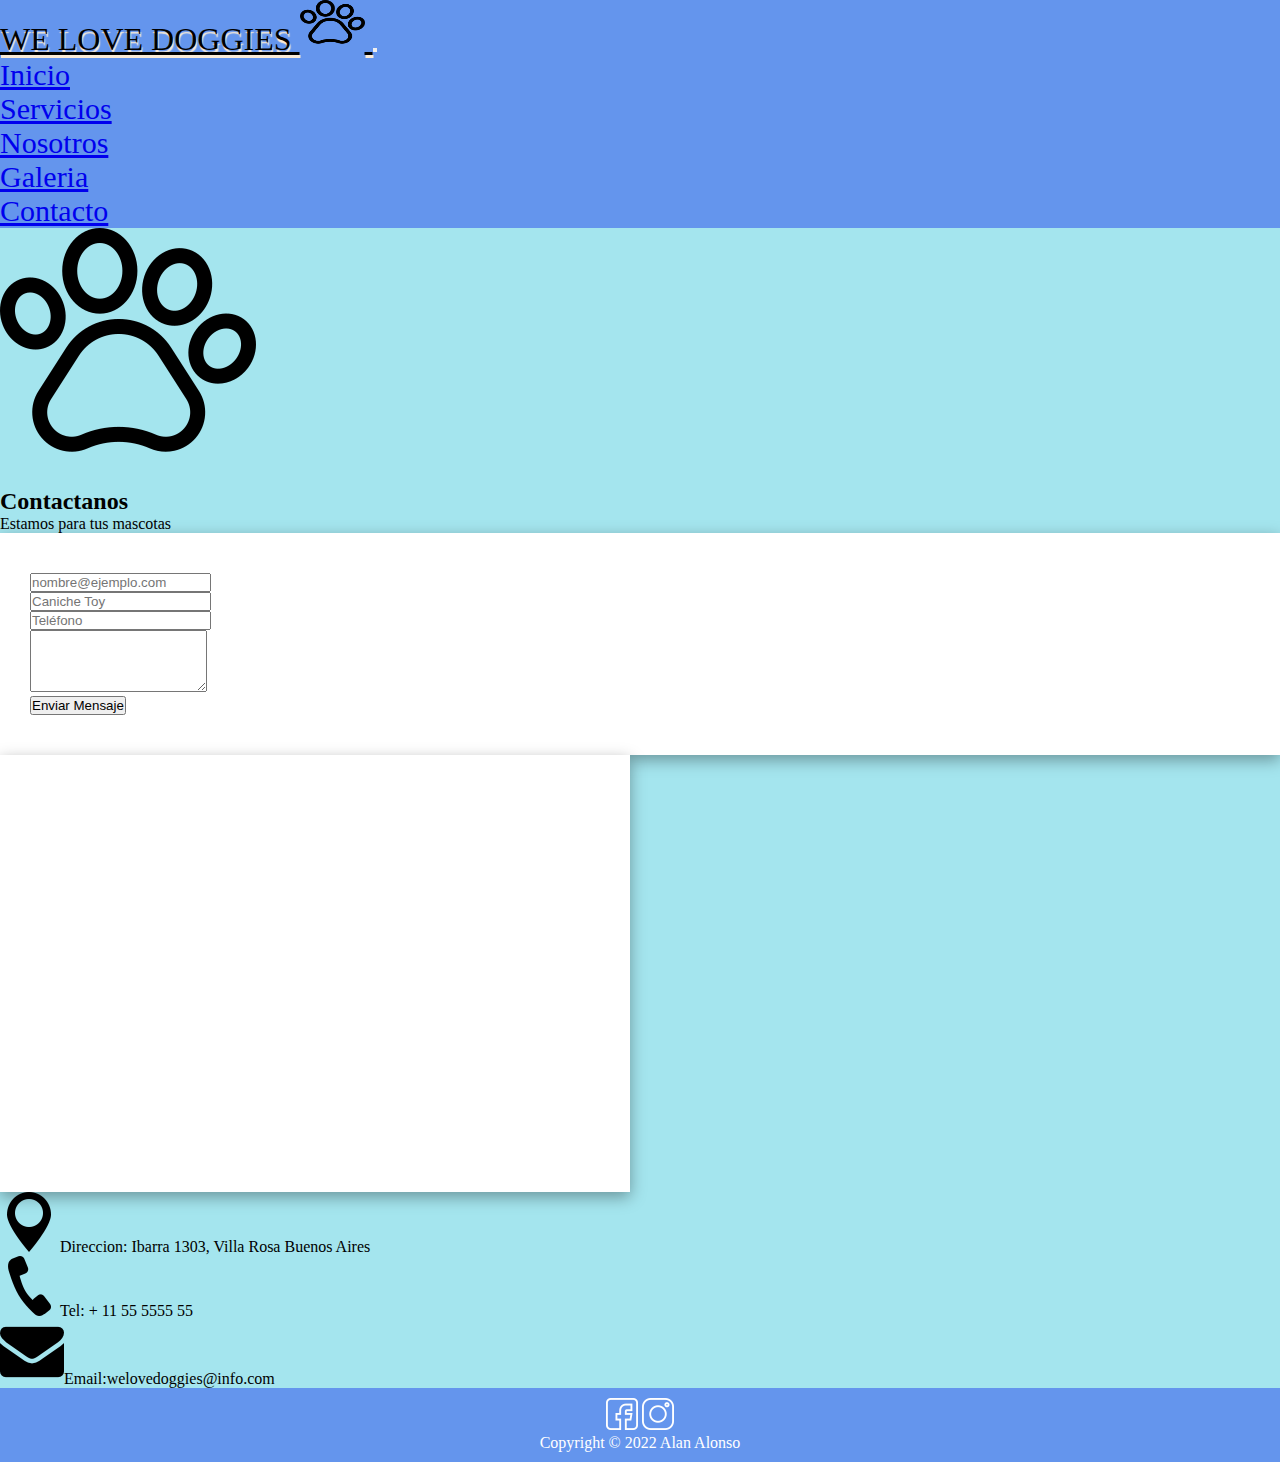
==== commit 34703856: "galeria mejorada" ====
--- a/pages/contacto.html
+++ b/pages/contacto.html
@@ -5,7 +5,7 @@
     <meta http-equiv="X-UA-Compatible" content="IE=edge">
     <meta name="viewport" content="width=device-width, initial-scale=1.0">
     <meta name="description" content="Peluqueria canina">
-    <meta name="keywords" content="peluqueria, canina, perros, estilo, corte, limpieza">
+    <meta name="keywords" content="villa rosa, canina, perros, estilo, corte, limpieza">
     <title>Peluqueria Canina WeLoveDoggies</title>
     <!-- Favicons -->
     <link rel="icon" href="asset/img/home.png" >
@@ -13,13 +13,14 @@
     <link href="https://cdn.jsdelivr.net/npm/bootstrap@5.1.3/dist/css/bootstrap.min.css" rel="stylesheet" integrity="sha384-1BmE4kWBq78iYhFldvKuhfTAU6auU8tT94WrHftjDbrCEXSU1oBoqyl2QvZ6jIW3" crossorigin="anonymous">
     <!-- CSS -->
     <link rel="stylesheet" href="../asset/css/style.css">
+    <link rel="stylesheet" href="https://cdnjs.cloudflare.com/ajax/libs/animate.css/4.1.1/animate.min.css"/>
 </head>
 <body class="">
     <header class="encabezado">
       <nav class="navbar navbar-expand-lg navbar-dark bg-primary sticky-top">
         <div class="container-fluid">
             <a class="navbar-brand" href="../index.html">We Love Doggies
-              <img src="../asset/img/huella.png" alt="" width="65" height="50" class="logo d-inline-block align-text-center m-2">
+              <img src="../asset/img/huella.png" alt="huella de perro" width="65" height="50" class="logo d-inline-block align-text-center m-2">
             </a>
             <button class="navbar-toggler" type="button" data-bs-toggle="collapse" data-bs-target="#navbarNav"
                 aria-controls="navbarNav" aria-expanded="false" aria-label="Toggle navigation">
@@ -55,7 +56,7 @@
         <div class="row">
             <div class="col-md-12 col-sm-12 col-xs-12">
               <div class="text-center mb-4 mt-3" id="titulo-formulario">
-                <div><img src="../asset/img/huella.png" alt="" class="img-fluid ps-5"></div>
+                <div><img src="../asset/img/huella.png" alt="huella de perro" class="img-fluid ps-5"></div>
                 <h2>Contactanos</h2>
                 <p class="fs-5">Estamos para tus mascotas</p>
               </div>
@@ -63,7 +64,7 @@
         </div>
 
         <div class="row">
-            <div class="col-md-6 col-sm-12 col-xs-12">
+            <div class="col-lg-6 col-md-5 col-sm-12 col-xs-12">
               <div class="contact-form mb-5 mt-2">
                 <form   method="POST" data-netlify="true" action="#">     
                   <div class= "mb-3">           
@@ -90,7 +91,7 @@
                 </form>
               </div>
             </div>
-            <div class="col-lg-6 col-md-6 col-sm-12 col-xs-12">
+            <div class="col-lg-6 col-md-2 col-sm-12 col-xs-12">
                 <div class="map-area mt-2">
                     <iframe src="https://www.google.com/maps/embed?pb=!1m14!1m8!1m3!1d3291.4063135750957!2d-58.865498!3d-34.416433!3m2!1i1024!2i768!4f13.1!3m3!1m2!1s0x0%3A0x6aa92ce7ea331518!2s%22We%20love%20doggies%22!5e0!3m2!1ses-419!2sar!4v1648254610109!5m2!1ses-419!2sar"style="border:0;" allowfullscreen="" loading="lazy"></iframe>
                 </div>
@@ -102,7 +103,7 @@
 			        			<span class="fa fa-map-marker"></span>
 			        		</div>
 			        		<div class="text">
-				            <p class="text-muted"><span class="text-primary"><img src="../asset/img/icon/location_pointer.png" alt="facebook"></a>Direccion:</span> Ibarra 1303, Villa Rosa Buenos Aires</p>
+				            <p class="text-muted"><span class="text-primary"><img src="../asset/img/icon/location_pointer.png" alt="pin de ubicacion"></a>Direccion:</span> Ibarra 1303, Villa Rosa Buenos Aires</p>
 				          </div>
 			          </div>
 							</div>
@@ -112,7 +113,7 @@
 			        			<span class="fa fa-phone"></span>
 			        		</div>
 			        		<div class="text">
-				            <p><span class="text-primary"><img src="../asset/img/icon/telephone.png" alt="facebook"></a>Tel:</span> <a href="#">+ 11 55 5555 55</a></p>
+				            <p><span class="text-primary"><img src="../asset/img/icon/telephone.png" alt="telefono"></a>Tel:</span> <a href="#">+ 11 55 5555 55</a></p>
 				          </div>
 			          </div>
 							</div>
@@ -122,7 +123,7 @@
 			        			<span class="fa fa-paper-plane"></span>
 			        		</div>
 			        		<div class="text">
-				            <p><span class="text-primary"><img src="../asset/img/icon/sobre.png" alt="facebook"></a>Email:</span><a href="#">welovedoggies@info.com</a></p>
+				            <p><span class="text-primary"><img src="../asset/img/icon/sobre.png" alt="sobre"></a>Email:</span><a href="#">welovedoggies@info.com</a></p>
 				          </div>
 			          </div>
 							</div>
--- a/asset/css/style.css
+++ b/asset/css/style.css
@@ -1,3 +1,9 @@
+/* RESET */
+* {
+  margin: 0;
+  padding: 0;
+}
+
 .boton, .boton--enviar, .boton--oferta {
   width: 200px;
   height: 50px;
@@ -93,7 +99,8 @@
 /* MEDIA QUERIES */
 @media (max-width: 1200px) {
   .map-area {
-    width: 100%;
+    width: 460px !important;
+    height: 375px;
   }
 }
 
@@ -109,7 +116,9 @@
     text-align: center;
   }
   .map-area {
-    width: 100%;
+    width: 420px !important;
+    height: 437px !important;
+    margin-bottom: 15px;
   }
 }
 
@@ -124,11 +133,21 @@
   .titulo_sobre-mi {
     text-align: center;
   }
+  .map-area {
+    width: 401px !important;
+    height: 375px;
+  }
+  .modal-content {
+    width: 90%;
+    margin-left: 20px;
+  }
 }
 
 .navbar {
   min-height: 70px !important;
   background-color: cornflowerblue !important;
+  position: -webkit-sticky !important;
+  position: sticky !important;
 }
 
 .navbar .navbar-brand {
@@ -152,7 +171,7 @@
 }
 
 .map-area {
-  width: 460px;
+  width: 630px;
   height: 437px;
   background-color: #fff;
   -webkit-box-shadow: rgba(0, 0, 0, 0.35) 0 5px 15px;
@@ -180,7 +199,13 @@
 /* MAIN */
 .cuerpo {
   background-color: #A4E5EE;
-  background-image: blue;
+}
+
+.tarjeta_horario {
+  width: 350px;
+  height: 300px;
+  background-color: #4151e6;
+  border-radius: 20px;
 }
 
 .tarjeta__titulo {
@@ -228,29 +253,6 @@
   font-size: 20px;
 }
 
-.tarjeta_animada {
-  -webkit-animation: jackInTheBox 3s infinite alternate;
-          animation: jackInTheBox 3s infinite alternate;
-}
-
-@-webkit-keyframes jackInTheBox {
-  from {
-    width: 100%;
-  }
-  to {
-    width: 100%;
-  }
-}
-
-@keyframes jackInTheBox {
-  from {
-    width: 100%;
-  }
-  to {
-    width: 100%;
-  }
-}
-
 .titulo_sobre-mi {
   font-size: 23px;
 }
@@ -259,18 +261,7 @@
   font-size: 25px;
 }
 
-/*   Estilos de la galeria    */
-#galeria .col-lg-4 {
-  margin: 0 !important;
-  padding: 25px;
-}
-
-#galeria .col-lg-4 img {
-  width: 100%;
-  height: 250px;
-}
-
-#galeria .col-lg-4 img:hover {
-  border: 5px solid #f7f7f7;
+#galeria a img:hover {
+  border: 5px solid #A4E5EE;
 }
 /*# sourceMappingURL=style.css.map */